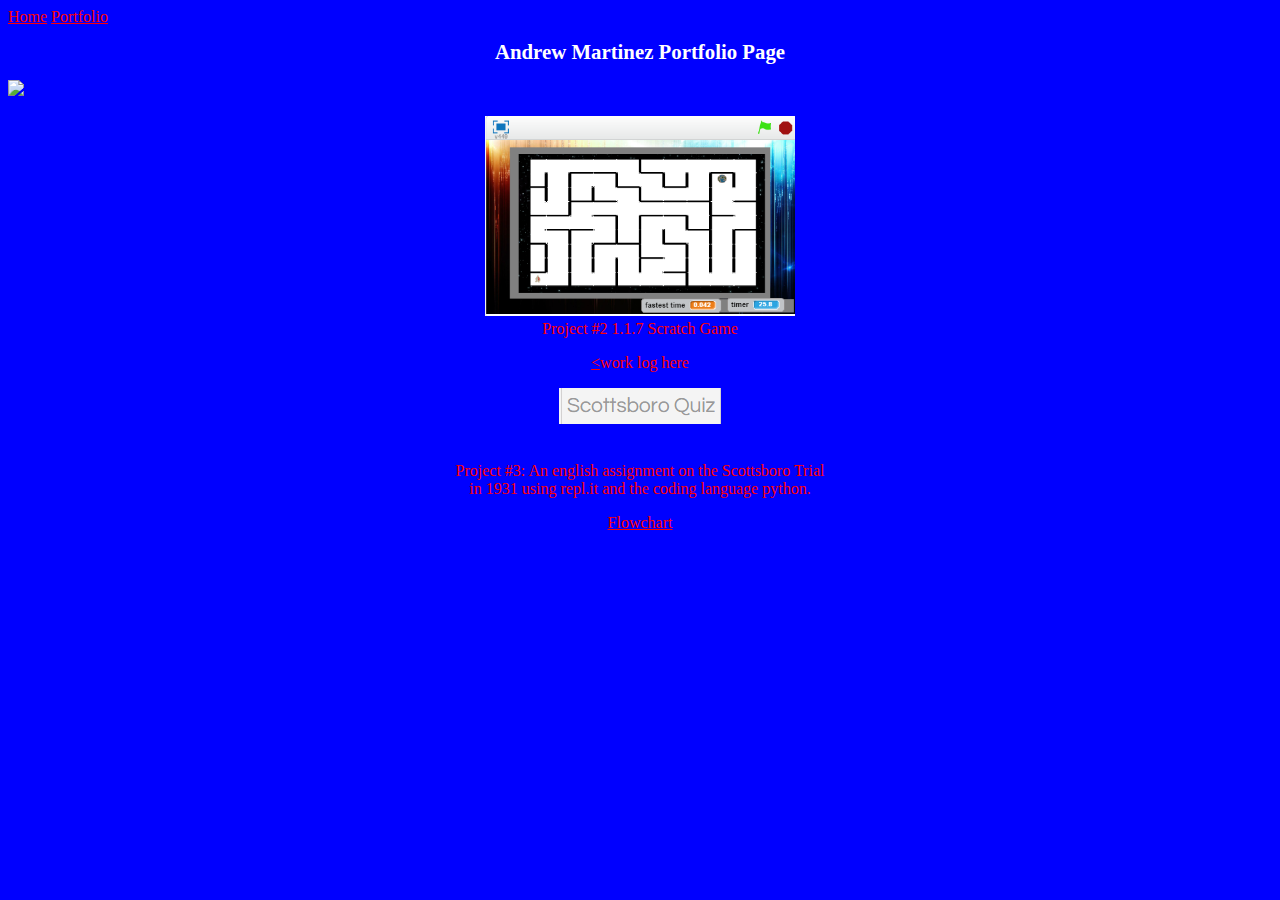
==== portfolio.html @ 9ef0e6e3 "Initial commit 2" ====
<!doctype html>
<html lang="en">

<!-- The tags below specify the meta (browser data) and page title -->
  <head>
	<link href="style.css" rel="stylesheet" type="text/css">
    <meta charset="utf-8">
    <title>Portfolio</title>
  </head>
  <!-- The tags below are what is displayed on the actual page -->
  <body background="images/blue.jpg">
	<a href="index.html">Home</a>
    <a href="portfolio.html">Portfolio</a>
	
    <h1>Andrew Martinez Portfolio Page</h1>
	<p><a href="https://scratch.mit.edu/projects/118954582/#editor"><img src="Portfolio/1.1.3andrew.jpg" height="200">
	<center><p><a href="https://scratch.mit.edu/projects/119669755/#player"><img src="images/1.1.7project.jpg" height="200"><br/>
	<a>Project #2 1.1.7 Scratch Game</a> 
	<p><a href="https://docs.google.com/spreadsheets/d/1Z9eL2lOwJ56x5_dm6oAa82iyedixufxNF2mGyZtDYvk/edit"><<a>work log here</a>
	<right><p><a href="https://repl.it/DeL9/4"><img src="images/quiz.jpg"></p><br/>
	<a>Project #3: An english assignment on the Scottsboro Trial <br/>
	in 1931 using repl.it and the coding language python.</a><br/>
	<p><a href="https://www.draw.io/?state=%7B%22ids%22:%5B%220Bw11w7kpKYw7aVE2SHIxUU9ITEU%22%5D,%22action%22:%22open%22,%22userId%22:%22102729968499858906881%22%7D#G0Bw11w7kpKYw7aVE2SHIxUU9ITEU">
	<p>Flowchart</p>
	</center>
	
	
</body>
</html>
---- style.css ----
body{
	font-family: "Marker Felt", "Comic Sans MS", fantasy;
	color: white;
	 background=blue
}

h1 {
	font-size: 1.3em;
	text-align: center;
}

a{
	color: red
}

p{
	color: white
}
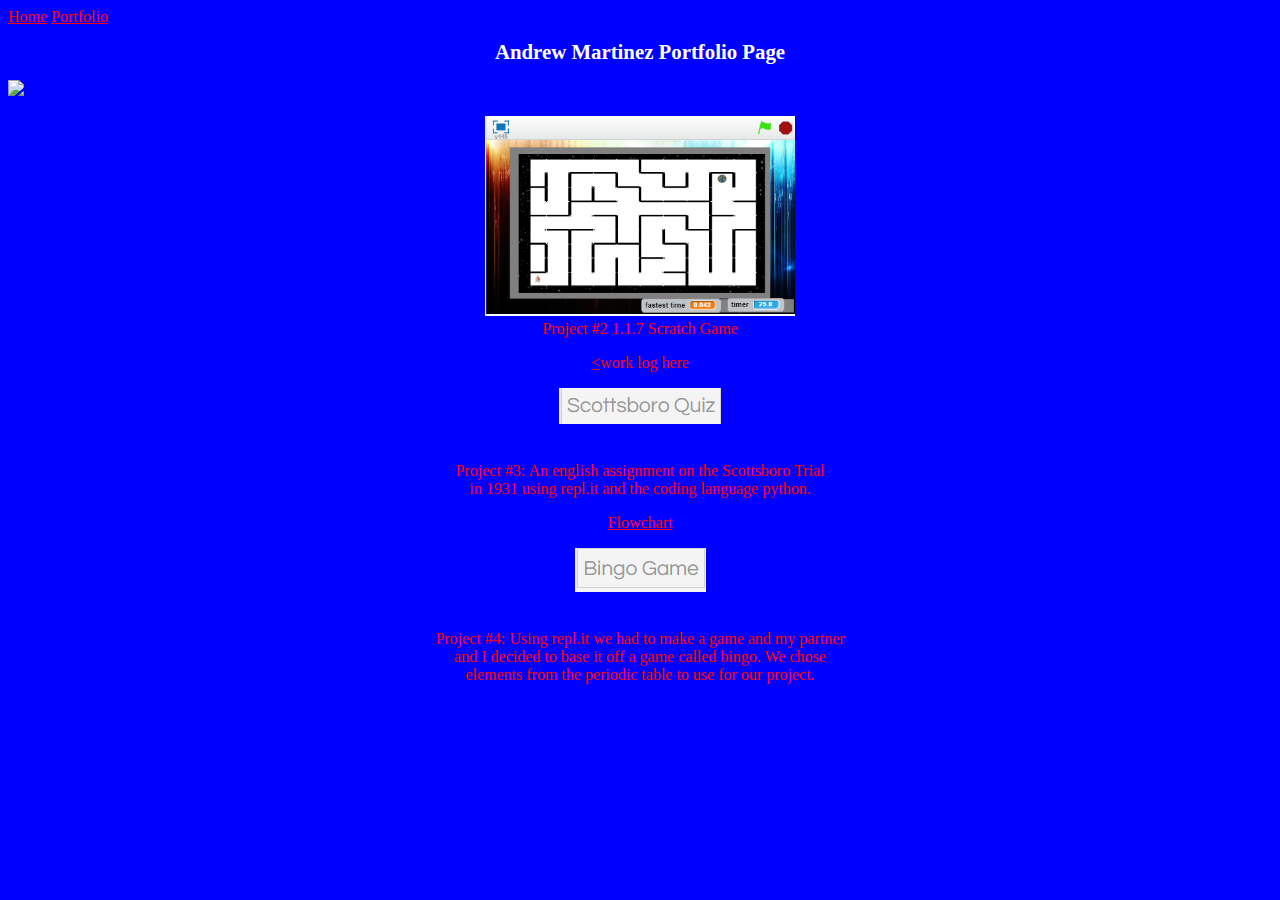
==== commit 2fac6b1a: "Initial commit" ====
--- a/portfolio.html
+++ b/portfolio.html
@@ -3,29 +3,33 @@
 
 <!-- The tags below specify the meta (browser data) and page title -->
   <head>
-	<link href="style.css" rel="stylesheet" type="text/css">
-    <meta charset="utf-8">
-    <title>Portfolio</title>
+		<link href="style.css" rel="stylesheet" type="text/css">
+	    <meta charset="utf-8">
+	    <title>Portfolio</title>
   </head>
   <!-- The tags below are what is displayed on the actual page -->
   <body background="images/blue.jpg">
-	<a href="index.html">Home</a>
-    <a href="portfolio.html">Portfolio</a>
-	
-    <h1>Andrew Martinez Portfolio Page</h1>
-	<p><a href="https://scratch.mit.edu/projects/118954582/#editor"><img src="Portfolio/1.1.3andrew.jpg" height="200">
-	<center><p><a href="https://scratch.mit.edu/projects/119669755/#player"><img src="images/1.1.7project.jpg" height="200"><br/>
-	<a>Project #2 1.1.7 Scratch Game</a> 
-	<p><a href="https://docs.google.com/spreadsheets/d/1Z9eL2lOwJ56x5_dm6oAa82iyedixufxNF2mGyZtDYvk/edit"><<a>work log here</a>
-	<right><p><a href="https://repl.it/DeL9/4"><img src="images/quiz.jpg"></p><br/>
-	<a>Project #3: An english assignment on the Scottsboro Trial <br/>
-	in 1931 using repl.it and the coding language python.</a><br/>
-	<p><a href="https://www.draw.io/?state=%7B%22ids%22:%5B%220Bw11w7kpKYw7aVE2SHIxUU9ITEU%22%5D,%22action%22:%22open%22,%22userId%22:%22102729968499858906881%22%7D#G0Bw11w7kpKYw7aVE2SHIxUU9ITEU">
-	<p>Flowchart</p>
-	</center>
-	
-	
-</body>
+		<a href="index.html">Home</a>
+	  <a href="portfolio.html">Portfolio</a>
+		
+	  <h1>Andrew Martinez Portfolio Page</h1>
+		<p><a href="https://scratch.mit.edu/projects/118954582/#editor"><img src="portfolio/1.1.3andrew.jpg" height="200">
+		<center>
+			<p><a href="https://scratch.mit.edu/projects/119669755/#player"><img src="images/1.1.7project.jpg" height="200"><br/>
+			<a>Project #2 1.1.7 Scratch Game</a> 
+			<p><a href="https://docs.google.com/spreadsheets/d/1Z9eL2lOwJ56x5_dm6oAa82iyedixufxNF2mGyZtDYvk/edit"><<a>work log here</a>
+			<right><p><a href="https://repl.it/DeL9/4"><img src="images/quiz.jpg"></p><br/>
+			<a>Project #3: An english assignment on the Scottsboro Trial <br/>
+				in 1931 using repl.it and the coding language python.</a><br/>
+			<p><a href="https://www.draw.io/?state=%7B%22ids%22:%5B%220Bw11w7kpKYw7aVE2SHIxUU9ITEU%22%5D,%22action%22:%22open%22,%22userId%22:%22102729968499858906881%22%7D#G0Bw11w7kpKYw7aVE2SHIxUU9ITEU">
+			<p>Flowchart</p>
+			<p><a href="https://repl.it/DqDh/70"><img src="images/bingo.jpg"></p><br/>
+			<a>Project #4: Using repl.it we had to make a game and my partner <br/>
+				and I decided to base it off a game called bingo. We chose <br/>
+				elements from the periodic table to use for our project. </a>
+			
+		</center>
+	</body>
 </html>
 
 	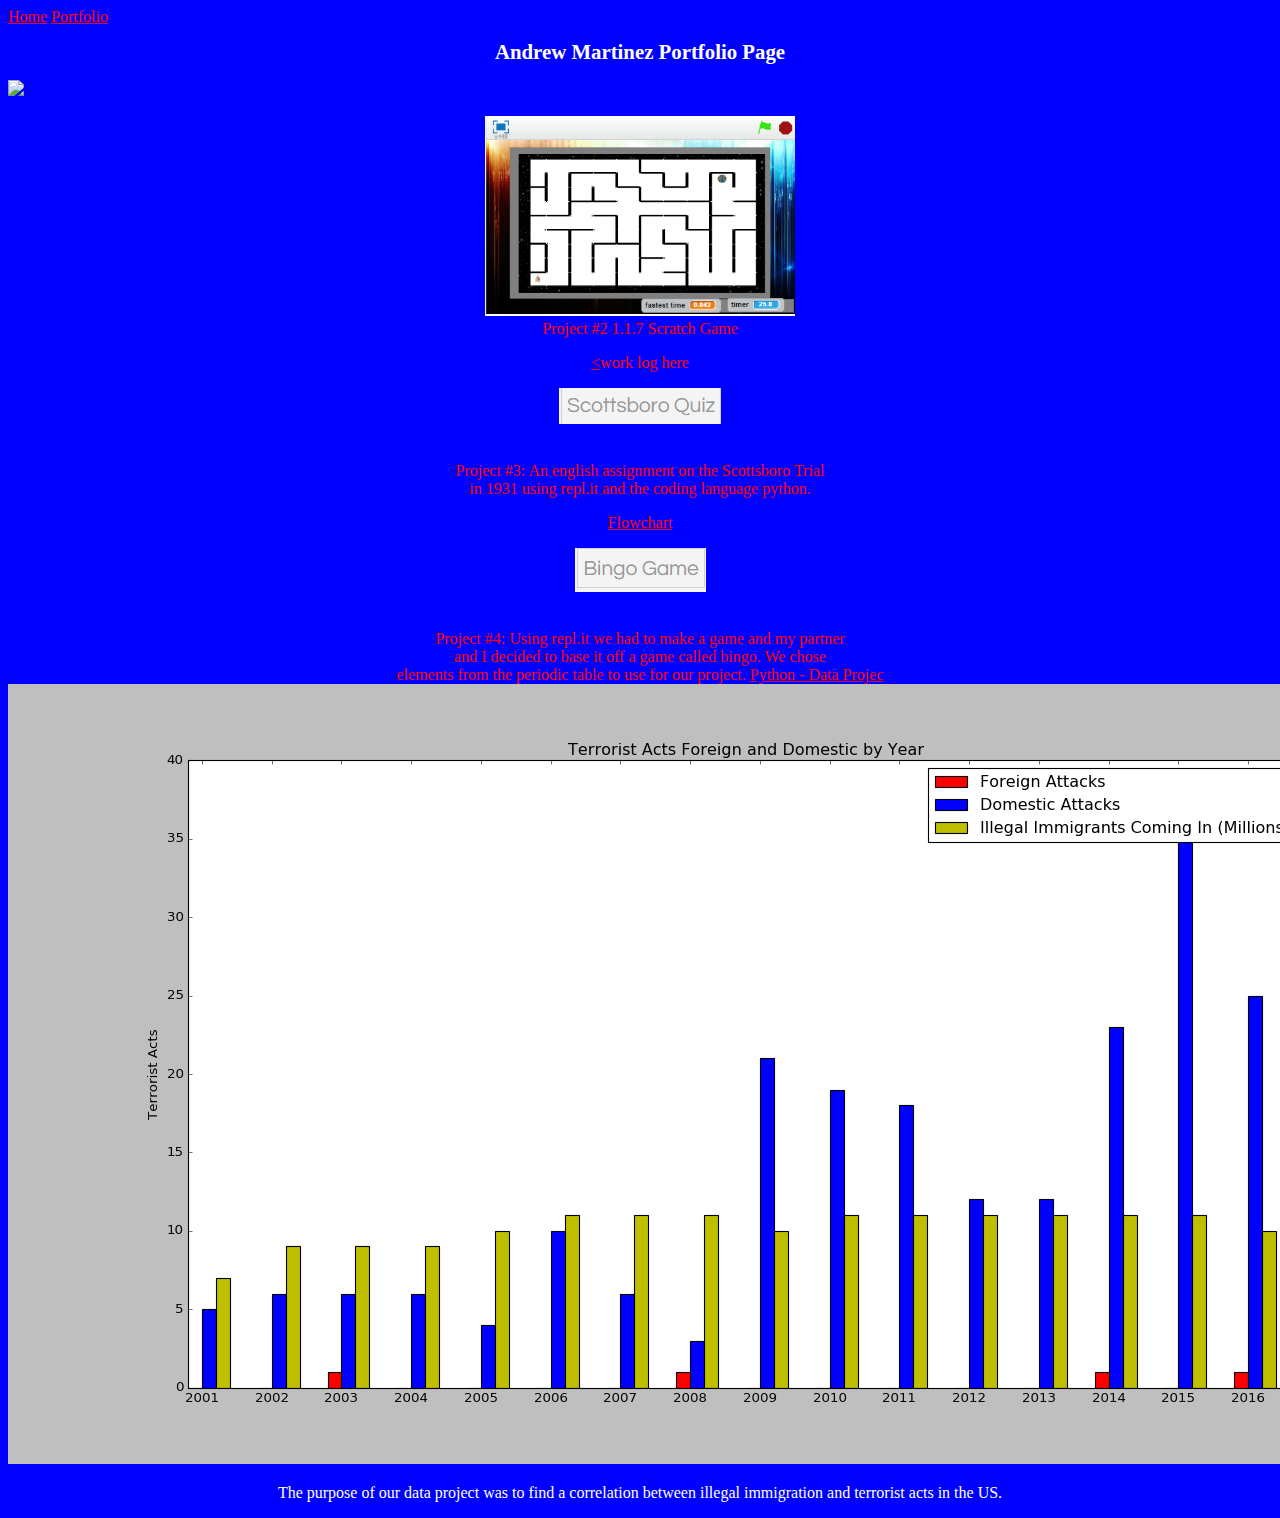
==== commit a789c3c0: "Uploaded Data Project" ====
--- a/portfolio.html
+++ b/portfolio.html
@@ -27,7 +27,8 @@
 			<a>Project #4: Using repl.it we had to make a game and my partner <br/>
 				and I decided to base it off a game called bingo. We chose <br/>
 				elements from the periodic table to use for our project. </a>
-			
+			<a href = "portfolio/lherzberg-amartinez-data-project.zip" download>Python - Data Projec<img src="images/projectsnapshot.png"></a>
+			<p>The purpose of our data project was to find a correlation between illegal immigration and terrorist acts in the US.</p>
 		</center>
 	</body>
 </html>
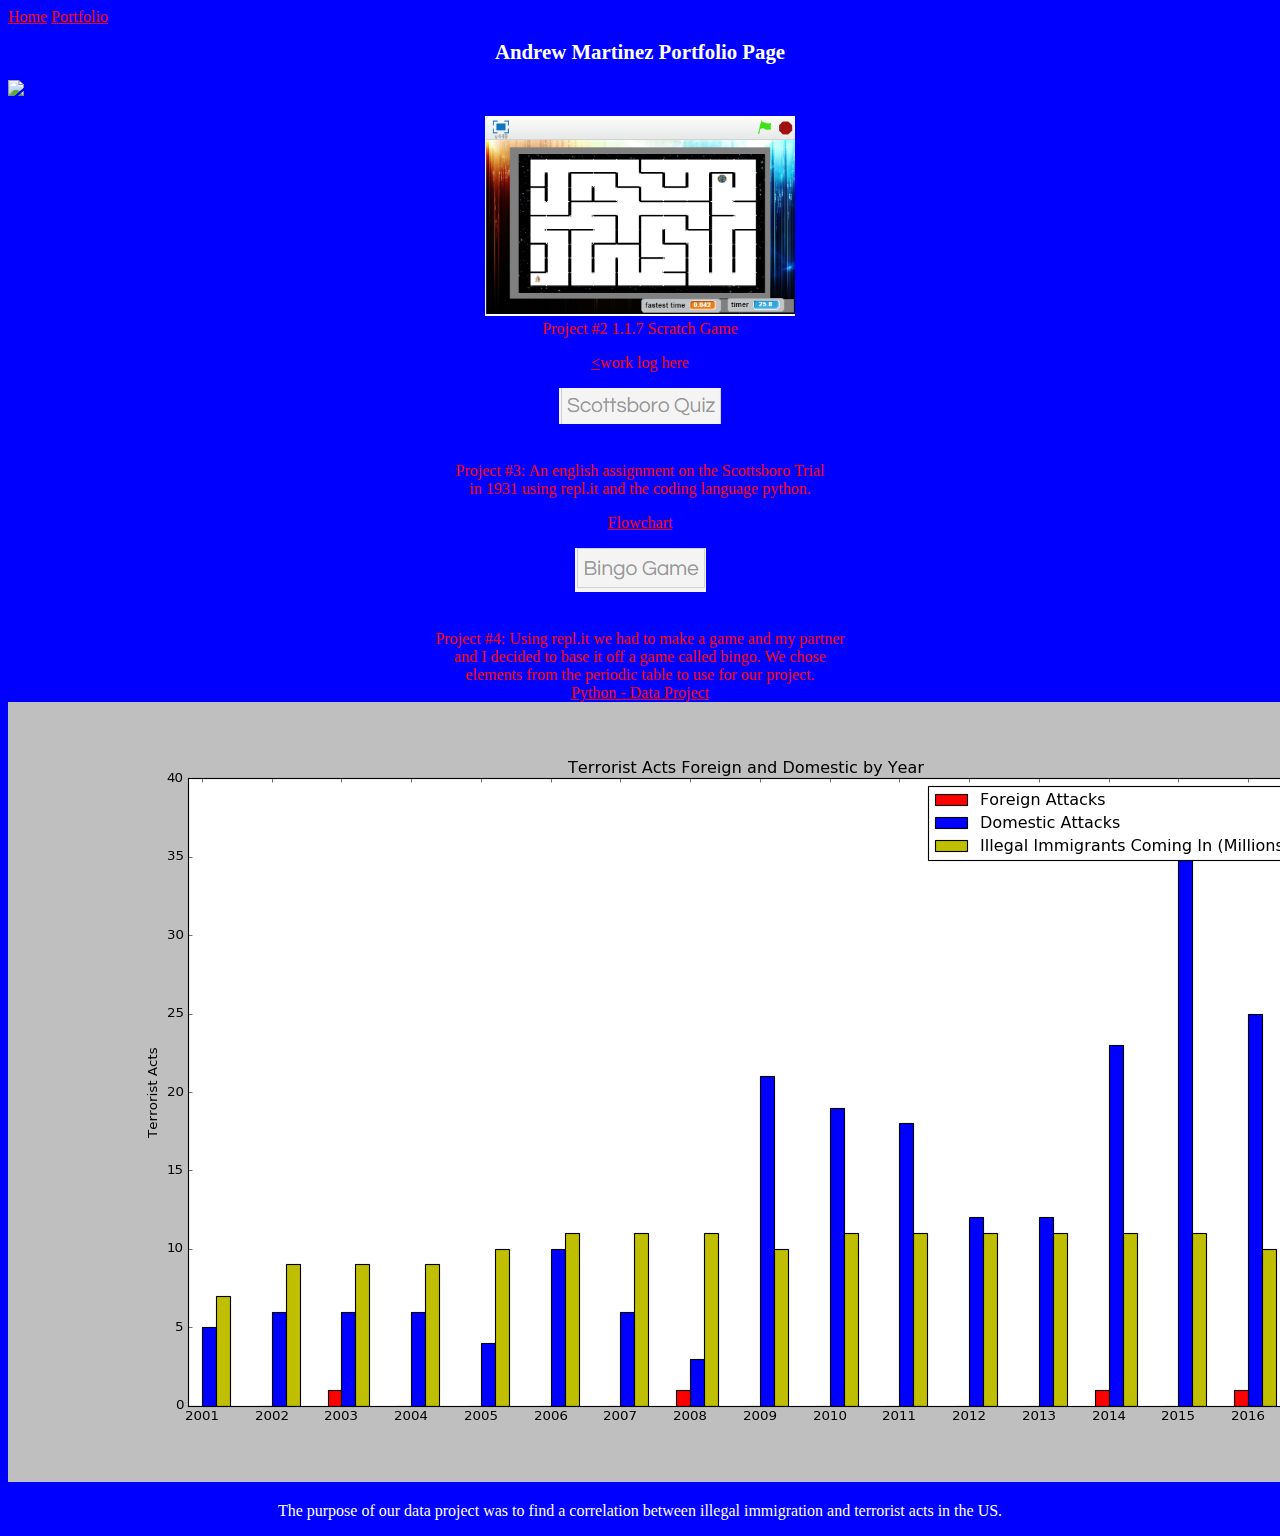
==== commit 2d44b645: "Uploaded Data Project" ====
--- a/portfolio.html
+++ b/portfolio.html
@@ -26,8 +26,8 @@
 			<p><a href="https://repl.it/DqDh/70"><img src="images/bingo.jpg"></p><br/>
 			<a>Project #4: Using repl.it we had to make a game and my partner <br/>
 				and I decided to base it off a game called bingo. We chose <br/>
-				elements from the periodic table to use for our project. </a>
-			<a href = "portfolio/lherzberg-amartinez-data-project.zip" download>Python - Data Projec<img src="images/projectsnapshot.png"></a>
+				elements from the periodic table to use for our project. </a><br/>
+			<a href = "portfolio/lherzberg-amartinez-data-project.zip" download>Python - Data Project<img src="images/projectsnapshot.png"></a>
 			<p>The purpose of our data project was to find a correlation between illegal immigration and terrorist acts in the US.</p>
 		</center>
 	</body>
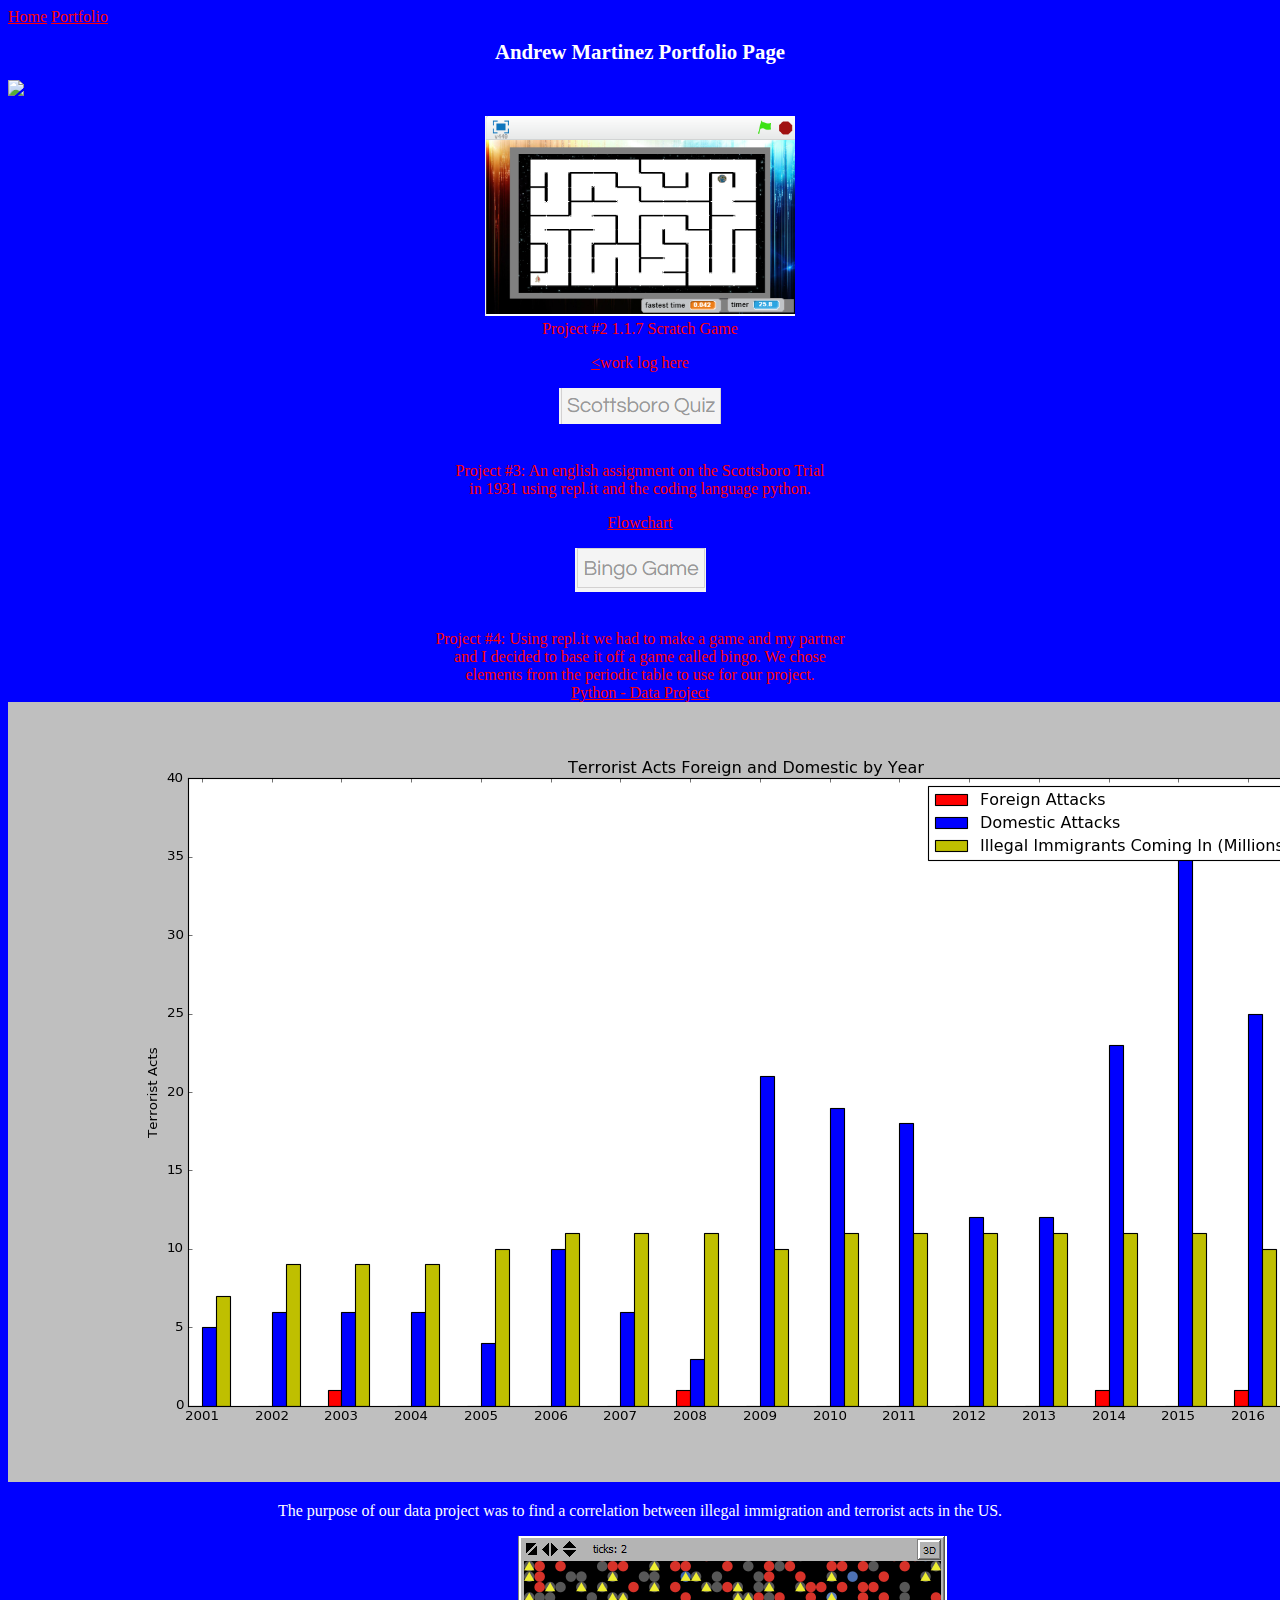
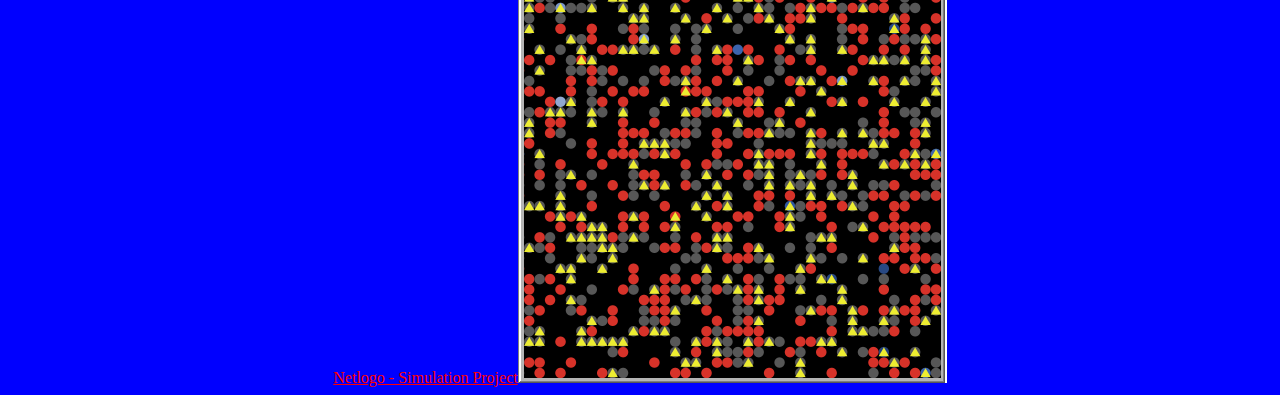
==== commit 7c579b97: "Initial commit" ====
--- a/portfolio.html
+++ b/portfolio.html
@@ -29,6 +29,7 @@
 				elements from the periodic table to use for our project. </a><br/>
 			<a href = "portfolio/lherzberg-amartinez-data-project.zip" download>Python - Data Project<img src="images/projectsnapshot.png"></a>
 			<p>The purpose of our data project was to find a correlation between illegal immigration and terrorist acts in the US.</p>
+			<a href = "portfolio/simulation-project.zip" download> Netlogo - Simulation Project<img src="images/high-tax-rate.PNG"></a>
 		</center>
 	</body>
 </html>
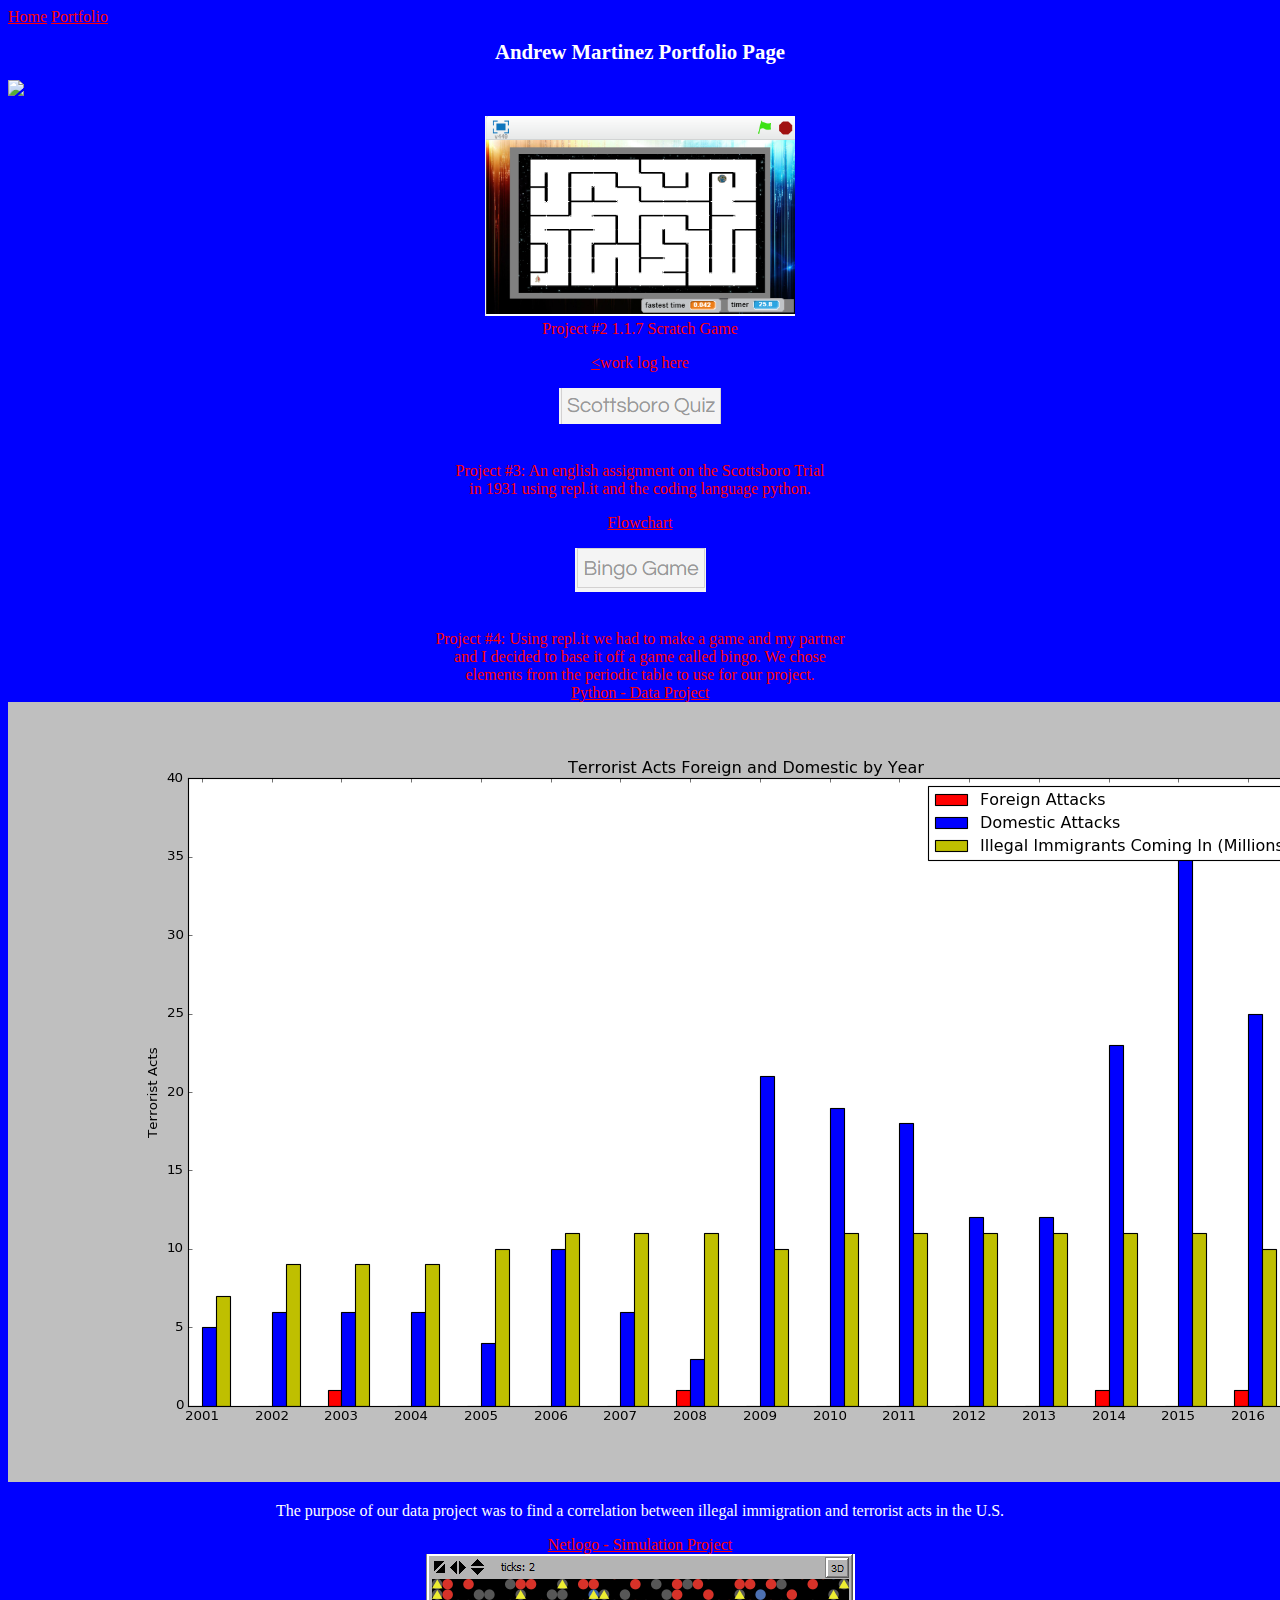
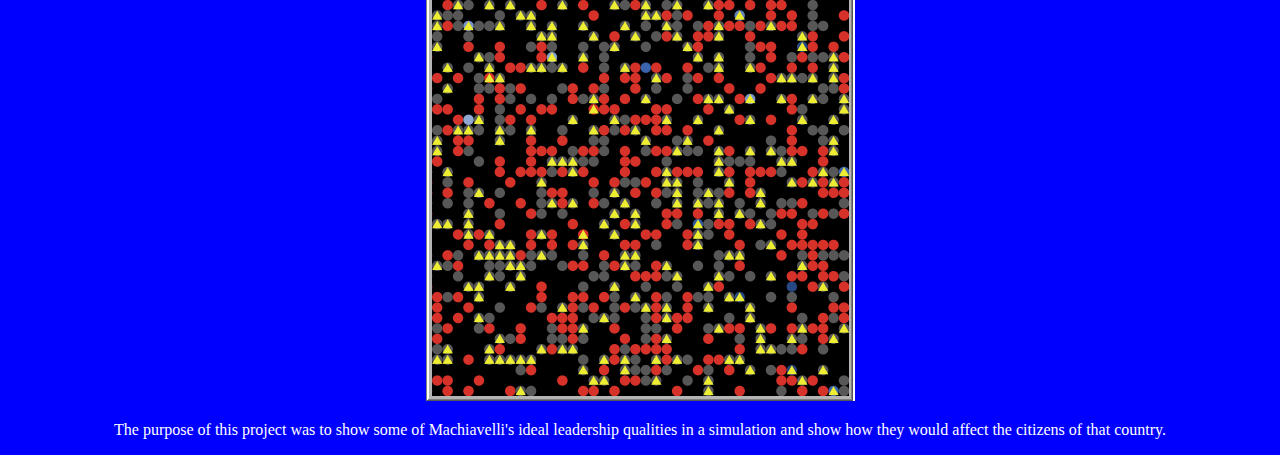
==== commit e2c694cf: "Initial commit" ====
--- a/portfolio.html
+++ b/portfolio.html
@@ -28,8 +28,9 @@
 				and I decided to base it off a game called bingo. We chose <br/>
 				elements from the periodic table to use for our project. </a><br/>
 			<a href = "portfolio/lherzberg-amartinez-data-project.zip" download>Python - Data Project<img src="images/projectsnapshot.png"></a>
-			<p>The purpose of our data project was to find a correlation between illegal immigration and terrorist acts in the US.</p>
-			<a href = "portfolio/simulation-project.zip" download> Netlogo - Simulation Project<img src="images/high-tax-rate.PNG"></a>
+			<p>The purpose of our data project was to find a correlation between illegal immigration and terrorist acts in the U.S.</p>
+			<a href = "portfolio/simulation-project.zip" download> Netlogo - Simulation Project<br/><img src="images/high-tax-rate.PNG"></a>
+			<p>The purpose of this project was to show some of Machiavelli's ideal leadership qualities in a simulation and show how they would affect the citizens of that country.</p>
 		</center>
 	</body>
 </html>
